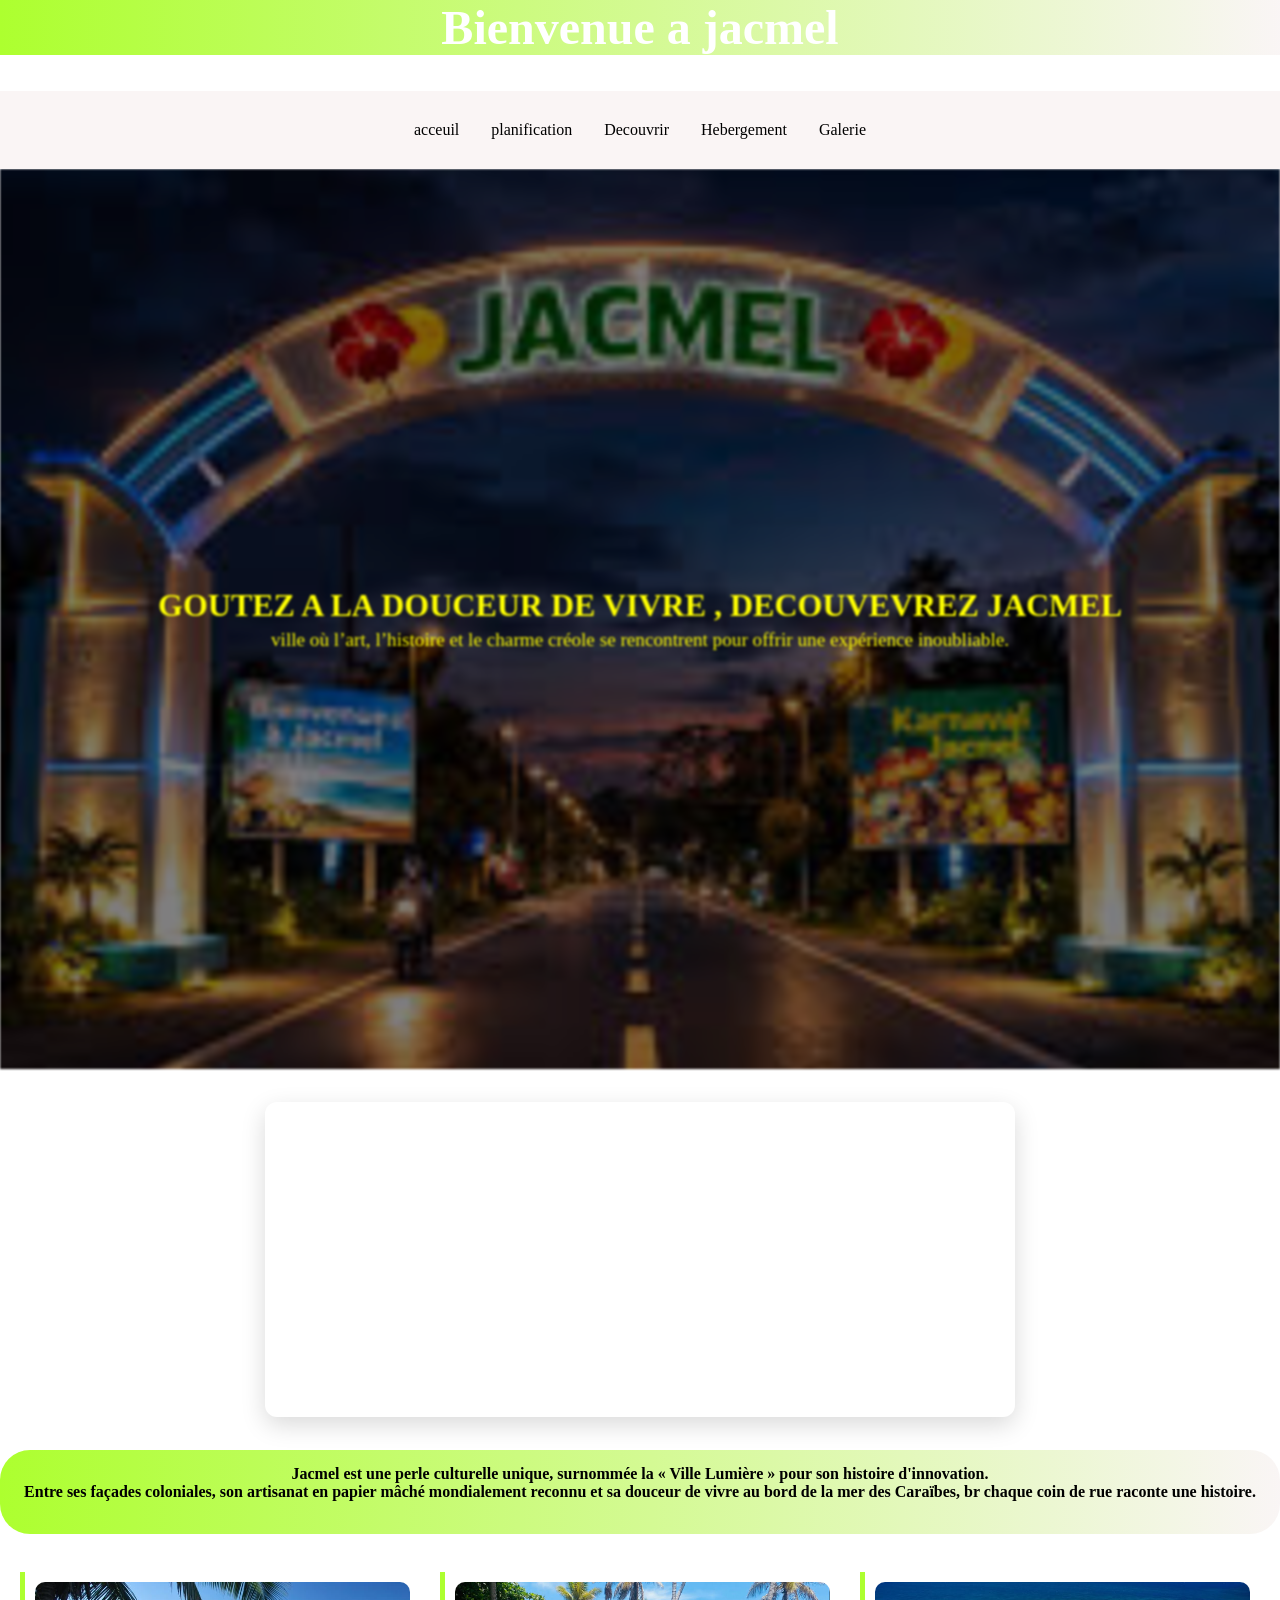
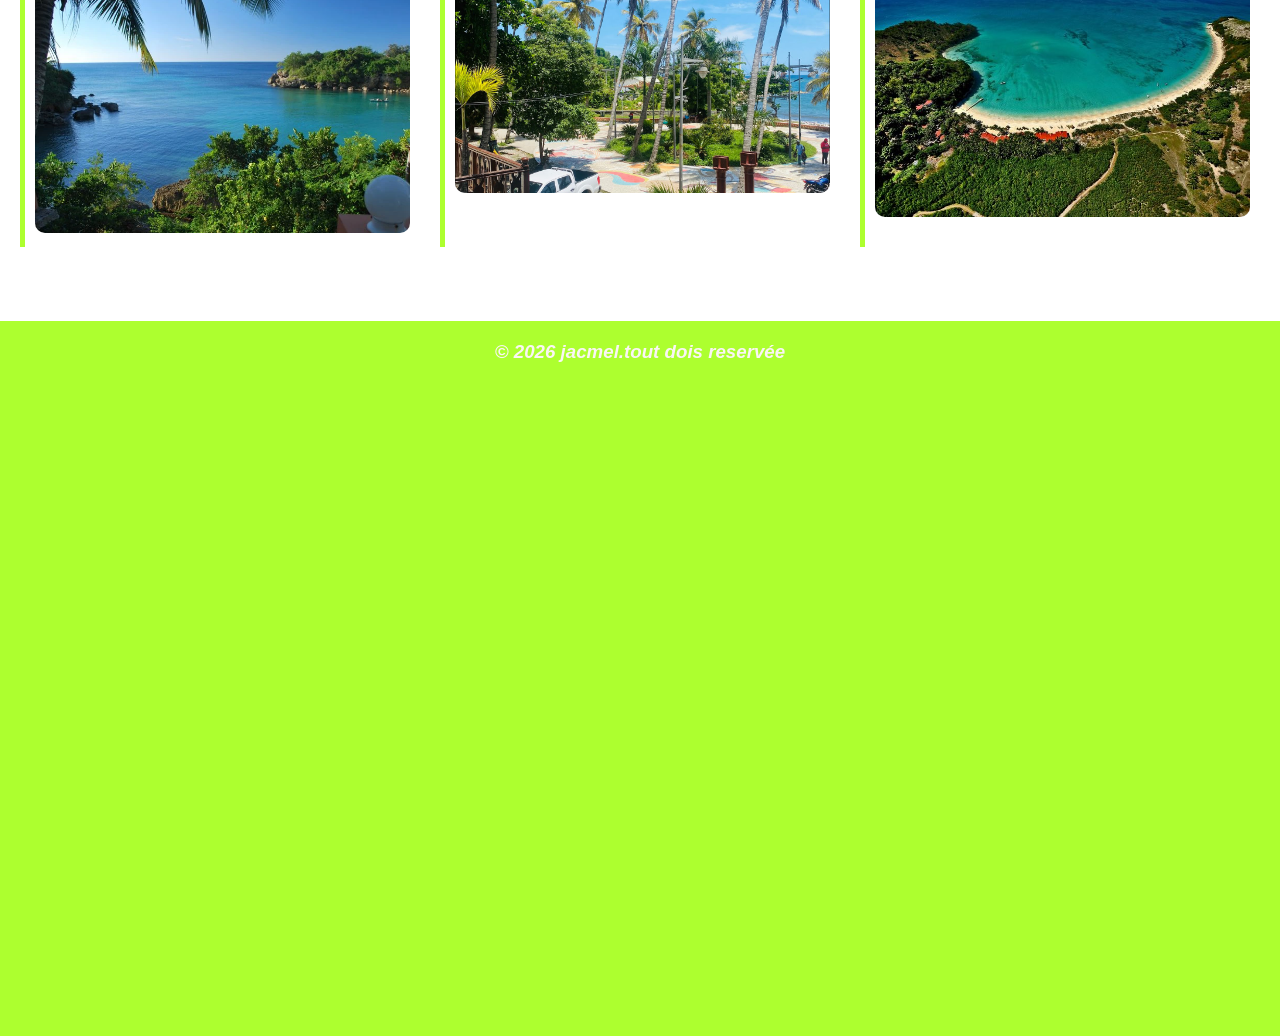
==== acceuil.html @ 1be6d85a "Add files via upload" ====
<!DOCTYPE html>
<html lang="en">
<head>
    <meta charset="UTF-8">
    <meta name="viewport" content="width=device-width, initial-scale=1.0">
    <title>site touristique jacmel</title>
    <link rel="stylesheet" href="style.css">
</head>
<body>
<header>
    <h1>Bienvenue a jacmel</h1>
</header>
<br>

<br>

<nav class="navbar">
    <input type="checkbox" id="nav-toggle" class="nav-toggle">
  
  <!-- Label la se li ki ranplase ikon an -->
  <label for="nav-toggle" class="menu-icon">
    <span class="bar"><img src="Menu-Icon-PNG-Isolated-HD.png" alt=""></span>
  </label>
    <ul>
                <li><a href="acceuil.html">acceuil</a></li>
                <li><a href="planification.html">planification</a></li>
                <li><a href="Decouvrir.html">Decouvrir</a></li>
                <li><a href="Hebergement.html">Hebergement</a></li>
                <li><a href="Galerie.html">Galerie</a></li>
    </ul>
</nav>



        <section class="banner">
            <div class="banner-content">
                <h1>GOUTEZ A LA DOUCEUR DE VIVRE , DECOUVEVREZ JACMEL</h1>
                    <p>ville où l’art, l’histoire et le charme créole se rencontrent pour offrir une expérience inoubliable.</p>
            </div>
            </section>
            <br>
            <section class="video-container">
                <iframe width="560" height="315" src="https://www.youtube.com/embed/U9BZvMneqGQ?si=FXe0cy1bGK0dgebx" title="YouTube video player" frameborder="0" allow="accelerometer; autoplay; clipboard-write; encrypted-media; gyroscope; picture-in-picture; web-share" referrerpolicy="strict-origin-when-cross-origin" allowfullscreen></iframe>
                <br>
            </section>
            

                 <section>
                    <div class="text">
                        <p><h4>Jacmel est une perle culturelle unique, surnommée la « Ville Lumière » pour son histoire d'innovation.<br>
                            Entre ses façades coloniales, son artisanat en papier mâché mondialement reconnu et sa douceur de vivre au bord de la mer des Caraïbes,  br 
                            chaque coin de rue raconte une histoire.</h4></p>
                            <br>

                    </div>
                    <br>

            </section>

         <section class="grid-container">
            <div class="items"> <img src="JacmelBay.webp" alt=""></div>
            <div class="items"> <img src="lakou new york.jpg" alt=""></div>
            <div class="items"> <img src="plage.jpg" alt=""></div>
         </section>
         <br>

            <br>

            <br>
            



         <footer class="pieddepage">
        <div class="footercontenue">
            <div class="maps_container">
            <p><h3> &copy; 2026 jacmel.tout dois reservée </h3></p>
        </div>
        <div class="maps-responsive">
  <iframe src="https://www.google.com/maps/embed?pb=!1m18!1m12!1m3!1d30315.201970081784!2d-72.53038494999998!3d18.237464549999995!2m3!1f0!2f0!3f0!3m2!1i1024!2i768!4f13.1!3m3!1m2!1s0x8eb9b08e38fa6b73%3A0x5be109da878d5342!2sJacmel!5e0!3m2!1ses-419!2sht!4v1783977407194!5m2!1ses-419!2sht" width="1000" height="px" style="border:0;" allowfullscreen="" loading="lazy" referrerpolicy="strict-origin-when-cross-origin"></iframe>
            </div>
</div>
    </footer>
</body>
</html>
---- style.css ----
*{
    margin: 0;
    padding: 0;
    box-sizing: border-box;
}

:root {
    --couleur_principale:greenyellow;
    --couleur_secondaire:hsl(0, 29%, 97%);
    --couleur_fond: yellow;
    --couleur_texte:black ;
    --police_texte: 'Segoe UI', Tahoma, Geneva, Verdana, sans-serif;
    --bordure: darkorange;
    
}


header h1{
    text-align: center;
    font-size: 3rem;
    color: #fff;
    background-image: linear-gradient(to right, var(--couleur_principale), var(--couleur_secondaire));S
    padding: 1rem;
}
.navbar{
    display: flex;
    justify-content: center;
    padding: 30px;
    background-color: var(--couleur_secondaire);
}
.navbar {
  position: sticky;
  top: 0;
  z-index: 1000;
}
.navbar img{
    width: 50px;
    height: 50px;
    border-radius: 10%;
    margin-right: 10px;
}
.navbar ul{
    display: flex;
    list-style: none;
}
.navbar ul a{
    text-decoration: none;
    color: var(--couleur_texte);
    padding: 1rem;
    
}
.navbar ul a:hover{
    background-color: var(--couleur_principale);
    color: var(--couleur_secondaire);
    border-radius: 20px;
}
.banner{
    background-image: url(lakou\ new\ york.jpg);
    background-size: cover;
    background-position: center;
    filter: blur(1px);
    height: 100vh;
    display: flex;
    justify-content: center;
    align-items: center;
}
.banner{
    height:100vh;
    background:linear-gradient(
    rgba(0,0,0,.5),
    rgba(0,0,0,.5)),
    url(bienvenue.jpg);
    background-size:cover;
    background-position:center;
    display:flex;
    justify-content:center;
    align-items:center;
    text-align:center;
    color:white;
}
.baner_content{
    text-align: center;
    color: var(--couleur_secondaire);
}
.banner-content h1 {
    font-size: 2rem;
    margin-bottom: 5px;
    color: var(--couleur_fond);
}
.banner-content p {
    font-size: 1.2rem;
    color: var(--couleur_fond);  

}
.grid-container {
    display: grid;
    grid-template-columns: repeat(auto-fit, minmax(300px, 1fr));
    gap: 20px;
    padding: 20px;
}
.items {
    border-left: 5px solid var(--couleur_principale);
    padding: 10px;
    text-align: center;
}
.items img {
    width: 100%;
    height: auto;
    border-radius: 10px;
}
.text {
    text-align: center;
    padding: 15px;
    background-image: linear-gradient(to right, var(--couleur_principale), var(--couleur_secondaire));
    border-radius: 30px;
}
.footercontenue{
    flex: 1;
    padding: 20px 0;
}
.pieddepage{
    background-color: var(--couleur_principale);
    color: var(--couleur_secondaire);
    padding: 20px;
    text-align: center;
    font-family: arial, sans-serif;
    font-style: italic;
}
.footercontenue{
    max-width: 1200px;
    margin: 0 auto;
    padding: 0 20px;
}  
.titre{
    text-align: center;
    padding: 15px;
    background-color: var(--couleur_principale);
    border-radius: 30px;
}
.grid_container {
    display: grid;
    grid-template-columns: repeat(auto-fit, minmax(300px, 1fr));
    gap: 20px;
    padding: 20px;
}
.grid_items {
    border-left: 5px solid var(--couleur_principale);
    padding: 10px;
    text-align: center;
}
.grid_items img {
    width: 100%;
    height: auto;
    border-radius: 10px;
}

.contact-container {
    max-width: 500px;
    margin: 30px auto;
    padding: 20px;
    background-color: #f9f9f9;
    border-radius: 8px;
    box-shadow: 0 4px 8px rgba(0, 0, 0, 0.1);
    font-family: Arial, sans-serif;
}

.contact-container h2 {
    color: #333;
    margin-bottom: 10px;
}

.contact-container p {
    color: #666;
    font-size: 14px;
    margin-bottom: 20px;
}

.input-group {
    margin-bottom: 15px;
    text-align: left;
}

.input-group label {
    display: block;
    margin-bottom: 5px;
    font-weight: bold;
    color: #444;
}

.input-group input, 
.input-group textarea {
    width: 100%;
    padding: 10px;
    border: 1px solid #ccc;
    border-radius: 4px;
    box-sizing: border-box; /* Évite que le champ ne dépasse */
    font-size: 14px;
}

.input-group input:focus, 
.input-group textarea:focus {
    border-color: var(--couleur_principale);
    outline: none;
}

.btn-voye {
    width: 100%;
    padding: 12px;
    background-color: var(--couleur_principale);
    color: white;
    border: none;
    border-radius: 4px;
    font-size: 16px;
    cursor: pointer;
    font-weight: bold;
    transition: background 0.3s ease;
}

.btn-voye:hover {
    background-color: var(--bordure);
}

.mairie-contact-container {
    max-width: 500px;
    margin: 30px auto;
    padding: 25px;
    background-color: #ffffff;
    border: 1px solid #e0e0e0;
    border-radius: 8px;
    box-shadow: 0 4px 12px rgba(0, 0, 0, 0.05);
    font-family: Arial, sans-serif;
}

.mairie-contact-container h2 {
    color: #2c3e50;
    margin-bottom: 12px;
    font-size: 22px;
}

.mairie-contact-container p {
    color: #555;
    line-height: 1.5;
    font-size: 15px;
}

.contact-info {
    background-color: var(--couleur_secondaire);
    padding: 15px;
    border-radius: 6px;
    margin: 20px 0;
    border-left: var(--bordure);
}

.contact-info p {
    margin: 8px 0;
}

.contact-info ul {
    margin: 5px 0 0 20px;
    padding: 0;
    color: var(--bordure);
    font-size: 14px;
}

.action-buttons {
    display: flex;
    gap: 10px;
}

.btn-call, .btn-map {
    flex: 1;
    text-align: center;
    padding: 12px;
    text-decoration: none;
    font-weight: bold;
    font-size: 14px;
    border-radius: 4px;
    transition: background 0.2s ease;
}

.btn-call {
    background-color: var(--couleur_secondaire);
    color: var(--couleur_texte);
}

.btn-call:hover {
    background-color: var(--bordure);
}

.btn-map {
    background-color: var(--couleur_principale);
    color: var(--couleur_secondaire)s;
}

.btn-map:hover {
    background-color: var(--bordure);
}

 /* 1. Kache checkbox la nèt */
.nav-toggle { display: none; }

/* 2. Pa montre ikon meni an sou PC */
.menu-icon { display: none; cursor: pointer; }

@media (max-width: 768px) {
    /* Montre ikon meni an sou mobil */
    .menu-icon { display: block; }
}
    /* Mete tout bagay an kolòn sou mobil */
    .navbar { flex-wrap: wrap; }
    @media (max-width: 768px) {
    /* 1. Montre ikòn meni an sou mobil */
    .menu-icon {
        display: block;
    }

    /* 2. Mete navbar la an kolòn epi kache kontni an pa defo */
    .navbar {
        flex-direction: column;
        align-items: flex-start;
        gap: 15px;
    }

    /* Kache lis lyen yo ak bouton Espace la sou mobil */
    .navbar ul, .navbar .btn-espace {
        display: none;
        width: 100%;
    }

    .navbar ul {
        flex-direction: column;
        gap: 15px;
        padding-left: 0;
    }

    /* 3. Lè yo klike sou ikòn nan (checkbox la vin checked), montre kontni an */
    .nav-toggle:checked ~ ul,
    .nav-toggle:checked ~ .btn-espace {
        display: flex;
    }

    
}
      

    .adresse {
        font-size: 14px;           /* Diminye gwosè tèks adrès la pou mobil */
    }
    
    header a {
        font-size: 14px;           /* Diminye gwosè lyen yo tou */
    }

.maps-responsive {
  overflow: hidden;
  padding-bottom: 56.25%; /* Sa a kenbe fòma 16:9 otomatikman */
  position: relative;
  height: 0;
}

.maps-responsive iframe {
  left: 0;
  top: 0;
  height: 100%;
  width: 100%;
  position: absolute;
  border: 0;
}
/* Veso videyo a (sa a ap rete nan yon bwat nan grid la) */
.video-container {
  width: 100%;
  display: grid;
  place-items: center;   /* Sa ap santre videyo a nèt nan mitan bwat grid la */
  padding: 15px;
  box-sizing: border-box;
}

/* Videyo a limenm k ap responsiv */
.video-container iframe {
  width: 100%;
  max-width: 750px;      /* Lajè maksimòm videyo a */
  aspect-ratio: 16 / 9;  /* Kenbe fòma videyo a */
  border-radius: 12px;
  box-shadow: 0 8px 24px rgba(0, 0, 0, 0.15);
  border: none;
}
.grid_architecture{
    display: grid;
    grid-template-columns: repeat(auto-fit, minmax(300px, 1fr));
    gap: 20px;
    padding: 20px;
}
.grid_architecture{
    padding: 10px;
    text-align: center;
}
grid_architecture img {
    width: 100%;
    height: auto;
    border-radius: 10px;
}
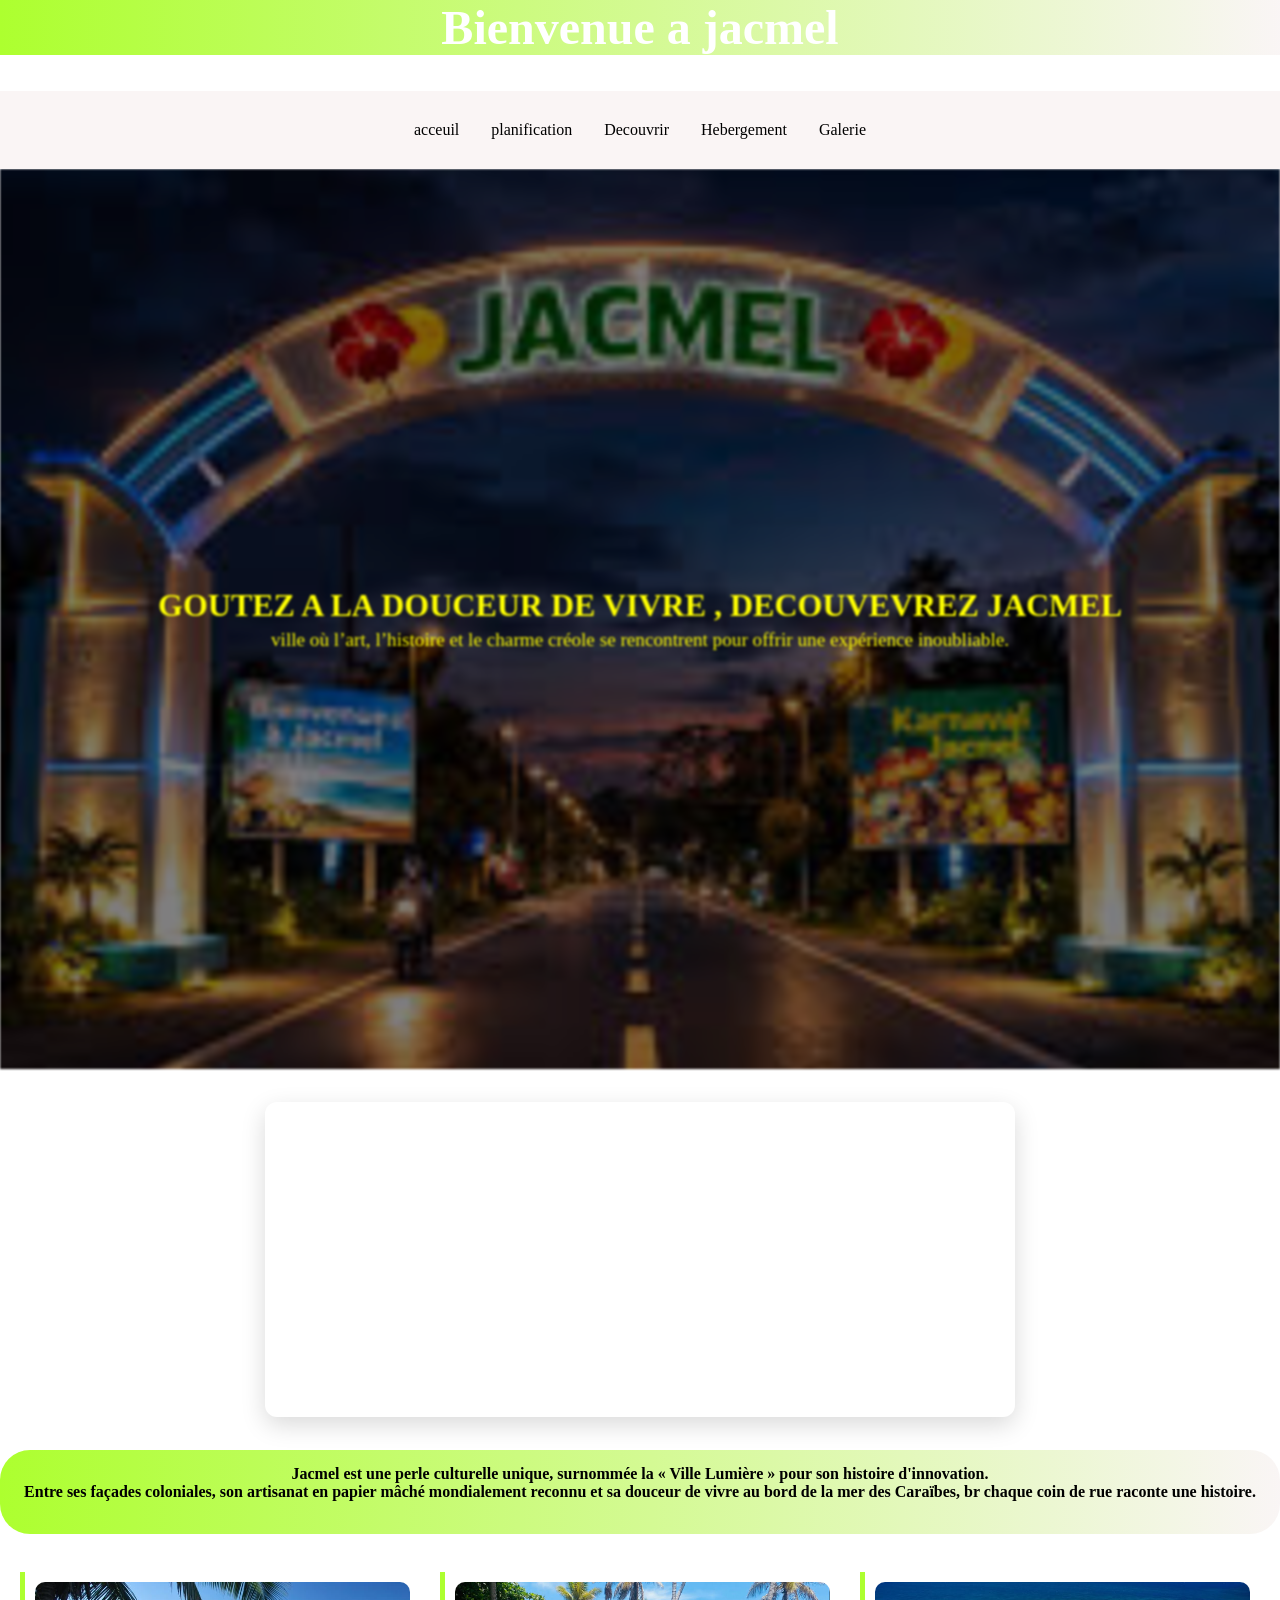
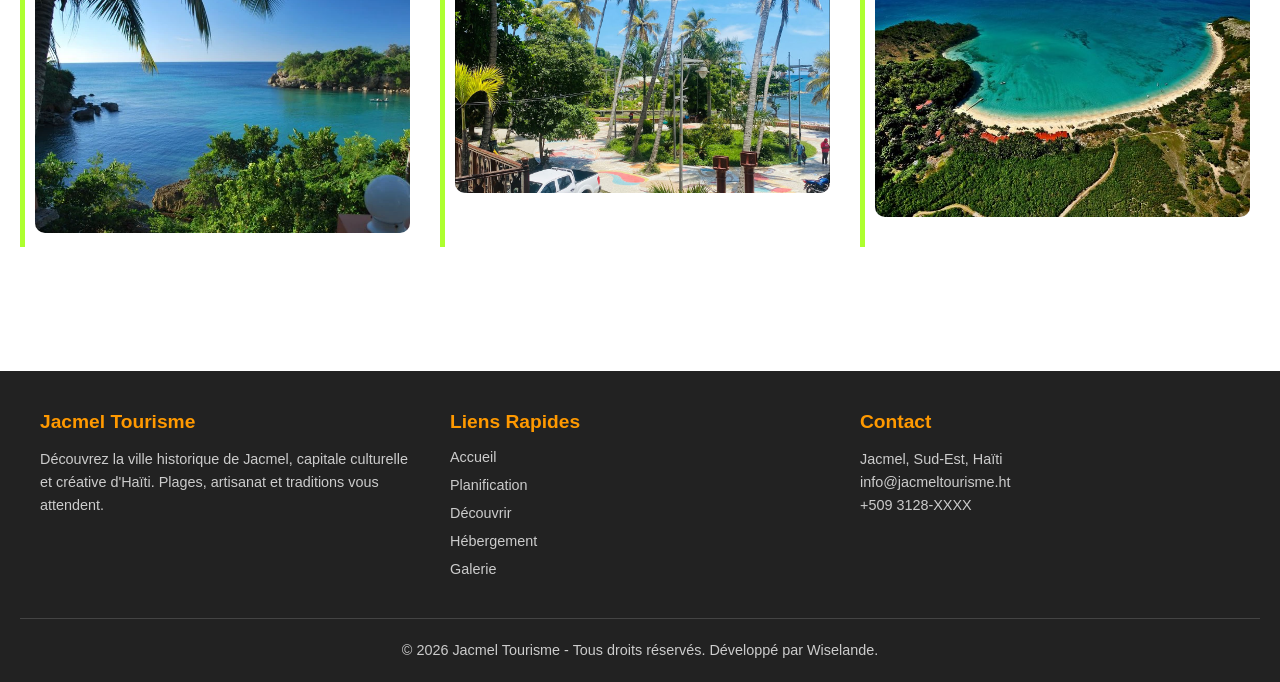
==== commit 0c4b0d15: "Add files via upload" ====
--- a/acceuil.html
+++ b/acceuil.html
@@ -71,15 +71,39 @@
 
 
 
-         <footer class="pieddepage">
-        <div class="footercontenue">
-            <div class="maps_container">
-            <p><h3> &copy; 2026 jacmel.tout dois reservée </h3></p>
+         <footer class="site-footer">
+    <div class="footer-container">
+        <!-- Section 1: À propos de Jacmel -->
+        <div class="footer-about">
+            <h3>Jacmel Tourisme</h3>
+            <p>Découvrez la ville historique de Jacmel, capitale culturelle et créative d'Haïti. Plages, artisanat et traditions vous attendent.</p>
         </div>
-        <div class="maps-responsive">
-  <iframe src="https://www.google.com/maps/embed?pb=!1m18!1m12!1m3!1d30315.201970081784!2d-72.53038494999998!3d18.237464549999995!2m3!1f0!2f0!3f0!3m2!1i1024!2i768!4f13.1!3m3!1m2!1s0x8eb9b08e38fa6b73%3A0x5be109da878d5342!2sJacmel!5e0!3m2!1ses-419!2sht!4v1783977407194!5m2!1ses-419!2sht" width="1000" height="px" style="border:0;" allowfullscreen="" loading="lazy" referrerpolicy="strict-origin-when-cross-origin"></iframe>
-            </div>
-</div>
-    </footer>
+
+        <!-- Section 2: Liens Rapides -->
+        <div class="footer-links">
+            <h3>Liens Rapides</h3>
+            <ul>
+                <li><a href="acceuil.html">Accueil</a></li>
+                <li><a href="planification.html">Planification</a></li>
+                <li><a href="Decouvrir.html">Découvrir</a></li>
+                <li><a href="Hebergement.html">Hébergement</a></li>
+                <li><a href="Galerie.html">Galerie</a></li>
+            </ul>
+        </div>
+
+        <!-- Section 3: Contact -->
+        <div class="footer-contact">
+            <h3>Contact</h3>
+            <p><i class="fas fa-map-marker-alt"></i> Jacmel, Sud-Est, Haïti</p>
+            <p><i class="fas fa-envelope"></i> info@jacmeltourisme.ht</p>
+            <p><i class="fas fa-phone"></i> +509 3128-XXXX</p>
+        </div>
+    </div>
+
+    <!-- Ligne de Copyright tout en bas -->
+    <div class="footer-bottom">
+        <p>&copy; 2026 Jacmel Tourisme - Tous droits réservés. Développé par Wiselande.</p>
+    </div>
+</footer>
 </body>
 </html>
--- a/style.css
+++ b/style.css
@@ -114,23 +114,6 @@
     background-image: linear-gradient(to right, var(--couleur_principale), var(--couleur_secondaire));
     border-radius: 30px;
 }
-.footercontenue{
-    flex: 1;
-    padding: 20px 0;
-}
-.pieddepage{
-    background-color: var(--couleur_principale);
-    color: var(--couleur_secondaire);
-    padding: 20px;
-    text-align: center;
-    font-family: arial, sans-serif;
-    font-style: italic;
-}
-.footercontenue{
-    max-width: 1200px;
-    margin: 0 auto;
-    padding: 0 20px;
-}  
 .titre{
     text-align: center;
     padding: 15px;
@@ -398,4 +381,120 @@
     width: 100%;
     height: auto;
     border-radius: 10px;
+}
+.hebergement{
+    display: flex;
+    text-align: center;
+    padding: 15px;
+    background-image: linear-gradient(to right, var(--couleur_principale), var(--couleur_secondaire));
+    border-radius: 30px;
+}
+.grid_hebergement{
+    display: grid;
+    grid-template-columns: repeat(auto-fit, minmax(300px, 1fr));
+    gap: 20px;
+    padding: 20px;
+}
+.grid_hebergement{
+    padding: 10px;
+    text-align: center;
+}
+.grid_hebergement img {
+    width: 100%;
+    height: auto;
+    border-radius: 10px;
+}
+/* Style général du Footer */
+.site-footer {
+    background-color: #222;
+    color: #fff;
+    padding: 40px 20px 20px 20px;
+    font-family: 'Arial', sans-serif;
+    margin-top: 50px; /* Espace avec le contenu du dessus */
+}
+
+/* Alignement en colonnes pour grands écrans */
+.footer-container {
+    max-width: 1200px;
+    margin: 0 auto;
+    display: flex;
+    flex-wrap: wrap;
+    justify-content: space-between;
+    gap: 30px;
+}
+
+/* Style de chaque bloc/colonne */
+.footer-about, .footer-links, .footer-contact {
+    flex: 1;
+    min-width: 250px; /* Permet de passer à la ligne sur petit écran */
+}
+
+.site-footer h3 {
+    color: #ff9900; /* Une belle couleur orange/or pour les titres */
+    font-size: 1.2rem;
+    margin-bottom: 15px;
+}
+
+.site-footer p {
+    font-size: 0.9rem;
+    line-height: 1.6;
+    color: #ccc;
+}
+
+/* Style de la liste de liens */
+.footer-links ul {
+    list-style: none;
+    padding: 0;
+    margin: 0;
+}
+
+.footer-links ul li {
+    margin-bottom: 10px;
+}
+
+.footer-links ul li a {
+    color: #ccc;
+    text-decoration: none;
+    font-size: 0.9rem;
+    transition: color 0.3s ease;
+}
+
+/* Effet au survol des liens */
+.footer-links ul li a:hover {
+    color: #ff9900;
+}
+
+/* Ligne de copyright tout en bas */
+.footer-bottom {
+    text-align: center;
+    margin-top: 30px;
+    padding-top: 20px;
+    border-top: 1px solid #444;
+    font-size: 0.85rem;
+    color: #aaa;
+}
+
+/* Mode Responsive : Pour les écrans de téléphones */
+@media (max-width: 768px) {
+    .footer-container {
+        flex-direction: column;
+        text-align: center;
+    }
+}
+.hero-banner {
+    position: relative;
+    background-image: url(rue\ 3.jpg);
+    background-size: cover;
+    background-position: center;
+    height: 60vh;
+    display: flex;
+    justify-content: center;
+    align-items: center;
+    color: white;
+}
+.banner-contenus{
+    text-align: center;
+    background-color: rgba(0, 0, 0, 0.5); /* Fond semi-transparent pour lisibilité */
+    padding: 20px;
+    border-radius: 10px;
 }
